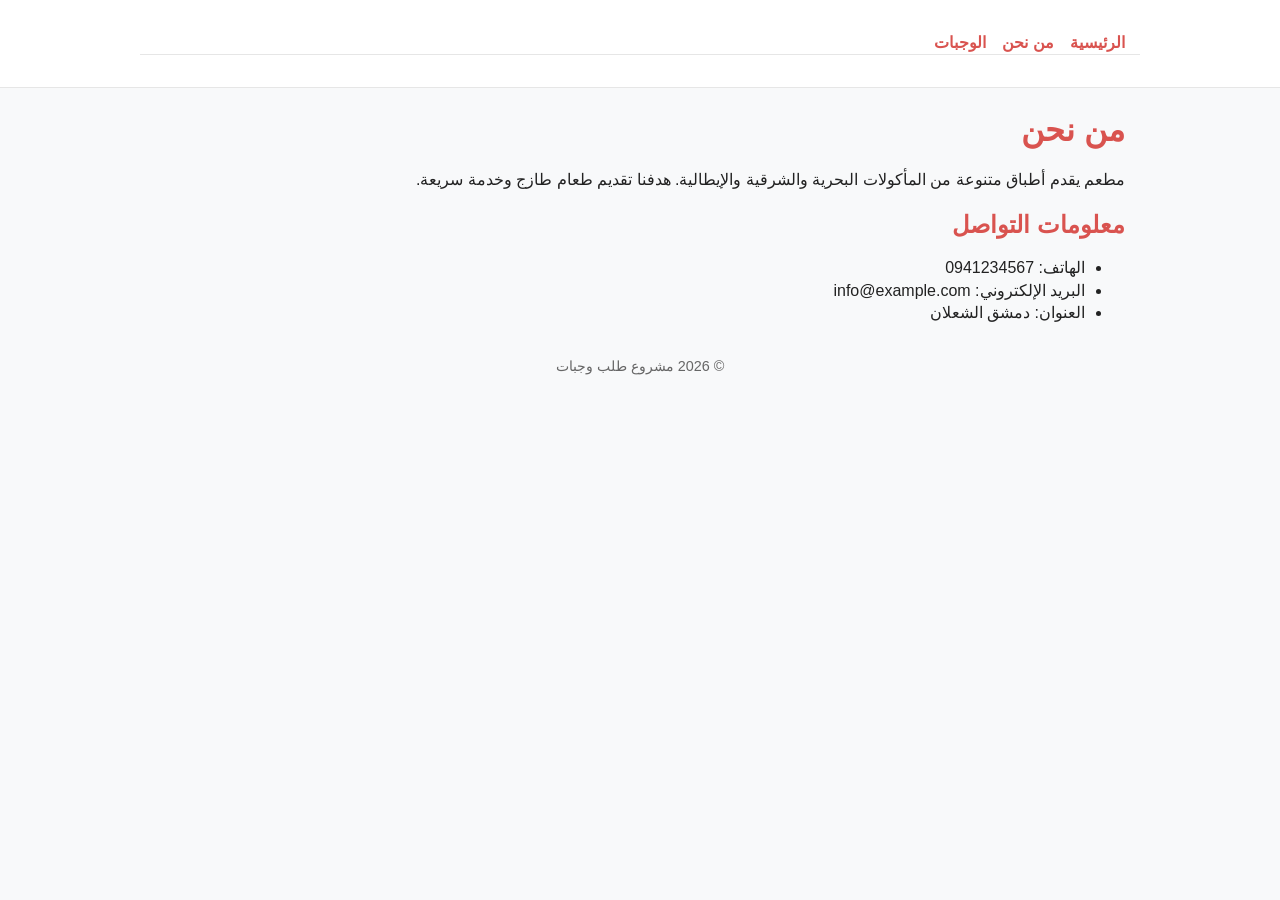
==== aboutus.html @ a1e27575 "First commit" ====
<!doctype html>
<html lang="ar">
<head>
  <meta charset="utf-8">
  <title>About Us</title>
  <meta name="viewport" content="width=device-width,initial-scale=1">
  <link rel="stylesheet" href="./style.css">
  <script src="https://code.jquery.com/jquery-3.6.0.min.js"></script>
  <script src="./myfunctions.js" defer></script>
</head>
<body>
<header>
  <nav class="container">
    <a href="./home.html">الرئيسية</a>
    <a href="./aboutus.html">من نحن</a>
    <a href="./meals.html">الوجبات</a>
  </nav>
</header>

<main class="container">
  <h1>من نحن</h1>
  <p>مطعم يقدم أطباق متنوعة من المأكولات البحرية والشرقية والإيطالية. هدفنا تقديم طعام طازج وخدمة سريعة.</p>

  <h2>معلومات التواصل</h2>
  <ul>
    <li>الهاتف: 0941234567</li>
    <li>البريد الإلكتروني: info@example.com</li>
    <li>العنوان: دمشق الشعلان</li>
  </ul>
</main>

<footer>
  &copy; 2026 مشروع طلب وجبات
</footer>
</body>
</html>
---- style.css ----
:root{
  --main-font: "Tajawal", "Arial", sans-serif;
  --accent: #d9534f;
  --bg: #f8f9fa;
  --text: #222;
  --input-bg: #fff;
  --input-border: #ccc;
}

*{box-sizing:border-box}
body{
  font-family: var(--main-font);
  background:var(--bg);
  color:var(--text);
  margin:0;
  padding:0;
  line-height:1.4;
  direction:rtl;
}
header, nav{background:#fff; border-bottom:1px solid #e6e6e6; padding:12px 20px;}
.container{max-width:1000px; margin:20px auto; padding:0 15px;}
nav a{margin-left:12px; color:var(--accent); text-decoration:none; font-weight:600;}
h1,h2{color:var(--accent); margin:8px 0;}
.table-meals{width:100%; border-collapse:collapse; background:#fff; box-shadow:0 1px 3px rgba(0,0,0,0.05);}
.table-meals th, .table-meals td{padding:10px; border:1px solid #eee; text-align:right; vertical-align:top;}
.meal-img{width:80px; height:60px; object-fit:cover; border-radius:6px; margin-left:8px; vertical-align:middle;}
.details-row{background:#fcfcfc; color:#333; font-size:0.95em;}
.btn{display:inline-block; padding:8px 12px; background:var(--accent); color:#fff; border-radius:6px; text-decoration:none; cursor:pointer; border:none;}
.btn.secondary{background:#6c757d;}
.form-input{display:block; width:100%; padding:8px; border:1px solid var(--input-border); border-radius:6px; background:var(--input-bg); margin-bottom:10px;}
.form-label{font-weight:700; margin-bottom:6px; display:block;}
.form-row{margin-bottom:12px;}
footer{padding:12px 20px; text-align:center; color:#666; font-size:0.9em;}

/* تفاصيل داخل الخلية */
.details-row td{font-size:0.95em; line-height:1.5;}
.meal-details strong{color:var(--accent); display:inline-block; width:80px; text-align:right;}
.meal-details em{display:block; margin-top:6px; color:#555;}

/* تنسيق النموذج */
#orderForm{background:#fff; padding:14px; border-radius:8px; box-shadow:0 1px 4px rgba(0,0,0,0.06);}
#orderForm h2{margin-top:0;}

/* Responsive */
@media (max-width:700px){
  .meal-img{width:60px; height:45px;}
  nav a{display:block; margin:6px 0;}
  .meal-details strong{display:block; width:auto; margin-bottom:6px;}
}
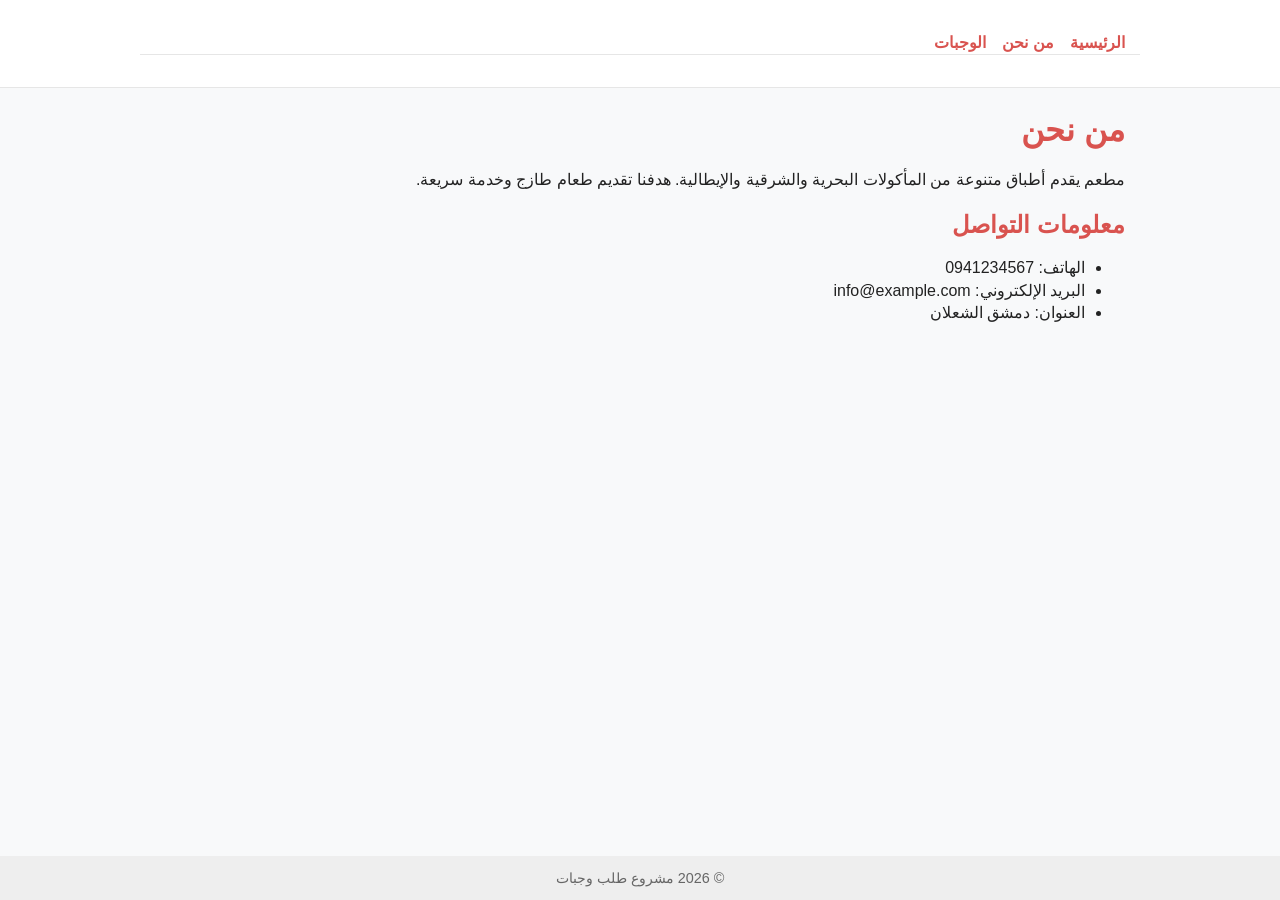
==== commit 83a22e09: "Fix footer position" ====
--- a/style.css
+++ b/style.css
@@ -1,4 +1,4 @@
-:root{
+:root {
   --main-font: "Tajawal", "Arial", sans-serif;
   --accent: #d9534f;
   --bg: #f8f9fa;
@@ -7,44 +7,158 @@
   --input-border: #ccc;
 }
 
-*{box-sizing:border-box}
-body{
+* {
+  box-sizing: border-box;
+}
+body {
   font-family: var(--main-font);
-  background:var(--bg);
-  color:var(--text);
-  margin:0;
-  padding:0;
-  line-height:1.4;
-  direction:rtl;
+  background: var(--bg);
+  color: var(--text);
+  margin: 0;
+  padding: 0;
+  line-height: 1.4;
+  direction: rtl;
+  padding-bottom: 45px;
 }
-header, nav{background:#fff; border-bottom:1px solid #e6e6e6; padding:12px 20px;}
-.container{max-width:1000px; margin:20px auto; padding:0 15px;}
-nav a{margin-left:12px; color:var(--accent); text-decoration:none; font-weight:600;}
-h1,h2{color:var(--accent); margin:8px 0;}
-.table-meals{width:100%; border-collapse:collapse; background:#fff; box-shadow:0 1px 3px rgba(0,0,0,0.05);}
-.table-meals th, .table-meals td{padding:10px; border:1px solid #eee; text-align:right; vertical-align:top;}
-.meal-img{width:80px; height:60px; object-fit:cover; border-radius:6px; margin-left:8px; vertical-align:middle;}
-.details-row{background:#fcfcfc; color:#333; font-size:0.95em;}
-.btn{display:inline-block; padding:8px 12px; background:var(--accent); color:#fff; border-radius:6px; text-decoration:none; cursor:pointer; border:none;}
-.btn.secondary{background:#6c757d;}
-.form-input{display:block; width:100%; padding:8px; border:1px solid var(--input-border); border-radius:6px; background:var(--input-bg); margin-bottom:10px;}
-.form-label{font-weight:700; margin-bottom:6px; display:block;}
-.form-row{margin-bottom:12px;}
-footer{padding:12px 20px; text-align:center; color:#666; font-size:0.9em;}
+header,
+nav {
+  background: #fff;
+  border-bottom: 1px solid #e6e6e6;
+  padding: 12px 20px;
+}
+.container {
+  max-width: 1000px;
+  margin: 20px auto;
+  padding: 0 15px;
+}
+nav a {
+  margin-left: 12px;
+  color: var(--accent);
+  text-decoration: none;
+  font-weight: 600;
+}
+h1,
+h2 {
+  color: var(--accent);
+  margin: 8px 0;
+}
+.table-meals,
+.students-table {
+  width: 100%;
+  border-collapse: collapse;
+  background: #fff;
+  box-shadow: 0 1px 3px rgba(0, 0, 0, 0.05);
+}
+.table-meals th,
+.table-meals td,
+.students-table th,
+.students-table td {
+  padding: 10px;
+  border: 1px solid #eee;
+  text-align: right;
+  vertical-align: top;
+}
+.students-table th {
+  background-color: #ddd;
+}
+.meal-img {
+  width: 80px;
+  height: 60px;
+  object-fit: cover;
+  border-radius: 6px;
+  margin-left: 8px;
+  vertical-align: middle;
+}
+.details-row {
+  background: #fcfcfc;
+  color: #333;
+  font-size: 0.95em;
+}
+.btn {
+  display: inline-block;
+  padding: 8px 12px;
+  background: var(--accent);
+  color: #fff;
+  border-radius: 6px;
+  text-decoration: none;
+  cursor: pointer;
+  border: none;
+}
+.btn.secondary {
+  background: #6c757d;
+}
+.form-input {
+  display: block;
+  width: 100%;
+  padding: 8px;
+  border: 1px solid var(--input-border);
+  border-radius: 6px;
+  background: var(--input-bg);
+  margin-bottom: 10px;
+}
+.form-label {
+  font-weight: 700;
+  margin-bottom: 6px;
+  display: block;
+}
+.form-row {
+  margin-bottom: 12px;
+}
+footer {
+  padding: 12px 20px;
+  text-align: center;
+  color: #666;
+  font-size: 0.9em;
+}
 
 /* تفاصيل داخل الخلية */
-.details-row td{font-size:0.95em; line-height:1.5;}
-.meal-details strong{color:var(--accent); display:inline-block; width:80px; text-align:right;}
-.meal-details em{display:block; margin-top:6px; color:#555;}
+.details-row td {
+  font-size: 0.95em;
+  line-height: 1.5;
+}
+.meal-details strong {
+  color: var(--accent);
+  display: inline-block;
+  width: 80px;
+  text-align: right;
+}
+.meal-details em {
+  display: block;
+  margin-top: 6px;
+  color: #555;
+}
 
 /* تنسيق النموذج */
-#orderForm{background:#fff; padding:14px; border-radius:8px; box-shadow:0 1px 4px rgba(0,0,0,0.06);}
-#orderForm h2{margin-top:0;}
+#orderForm {
+  background: #fff;
+  padding: 14px;
+  border-radius: 8px;
+  box-shadow: 0 1px 4px rgba(0, 0, 0, 0.06);
+}
+#orderForm h2 {
+  margin-top: 0;
+}
 
 /* Responsive */
-@media (max-width:700px){
-  .meal-img{width:60px; height:45px;}
-  nav a{display:block; margin:6px 0;}
-  .meal-details strong{display:block; width:auto; margin-bottom:6px;}
+@media (max-width: 700px) {
+  .meal-img {
+    width: 60px;
+    height: 45px;
+  }
+  nav a {
+    display: block;
+    margin: 6px 0;
+  }
+  .meal-details strong {
+    display: block;
+    width: auto;
+    margin-bottom: 6px;
+  }
 }
 
+footer {
+  position: fixed;
+  bottom: 0;
+  background-color: #eee;
+  width: 100%;
+}
